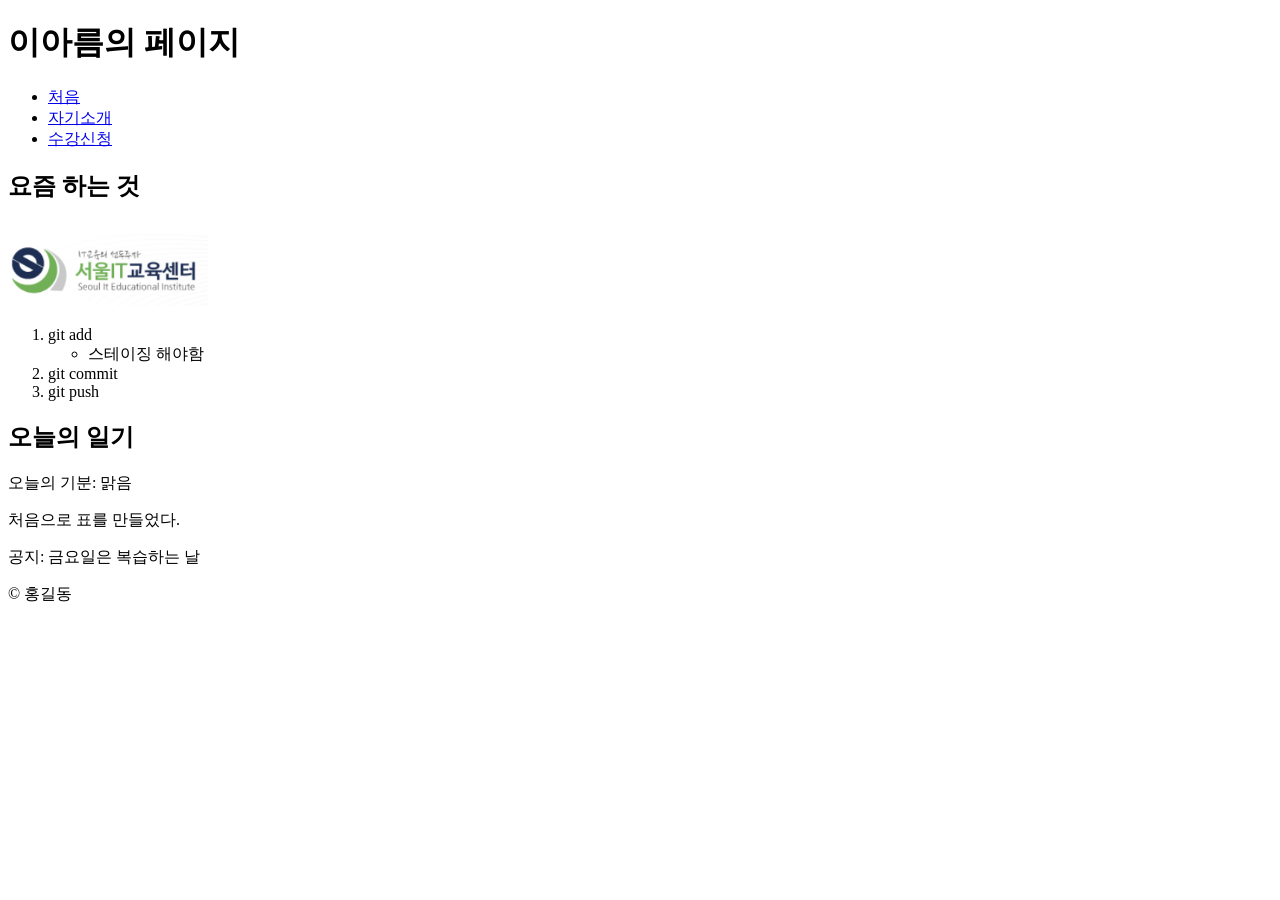
==== index.html @ 0a963c83 "사이트 뼈대 이해와 표 생성" ====
<!DOCTYPE html>
<html lang="ko">
<head>
  <meta charset="UTF-8">
  <meta name="viewport" content="width=device-width, initial-scale=1.0">
  <title>이아름의 페이지</title>
</head>
<body>
  <header>
    <h1>이아름의 페이지</h1>
    <nav>
      <ul>
        <li><a href="index.html">처음</a></li>
        <li><a href="about.html">자기소개</a></li>
        <li><a href="courses.html">수강신청</a></li>
      </ul>
    </nav>
  </header>
  <main>
    <section>
      <h2>요즘 하는 것</h2>
      <img src="/it.png" width="200"
           alt="IT 교육센터 상호마크">
      <ol>
        <li>git add</li>
            <ul>
              <li>스테이징 해야함</li>
            </ul>
        <li>git commit</li>
        <li>git push</li>
      </ol>

    </section>
    <article id="IT">
      
      <h2>오늘의 일기</h2>
      <div>오늘의 기분: 맑음</div>
      <p>처음으로 <span>표</span>를 만들었다.</p>
    </article>
    <section>

    </section>
    <aside>
      <p>공지: 금요일은 복습하는 날</p>
    </aside>
  </main>
  <footer>
    <p>&copy; 홍길동</p>
  </footer>
</body>
</html>
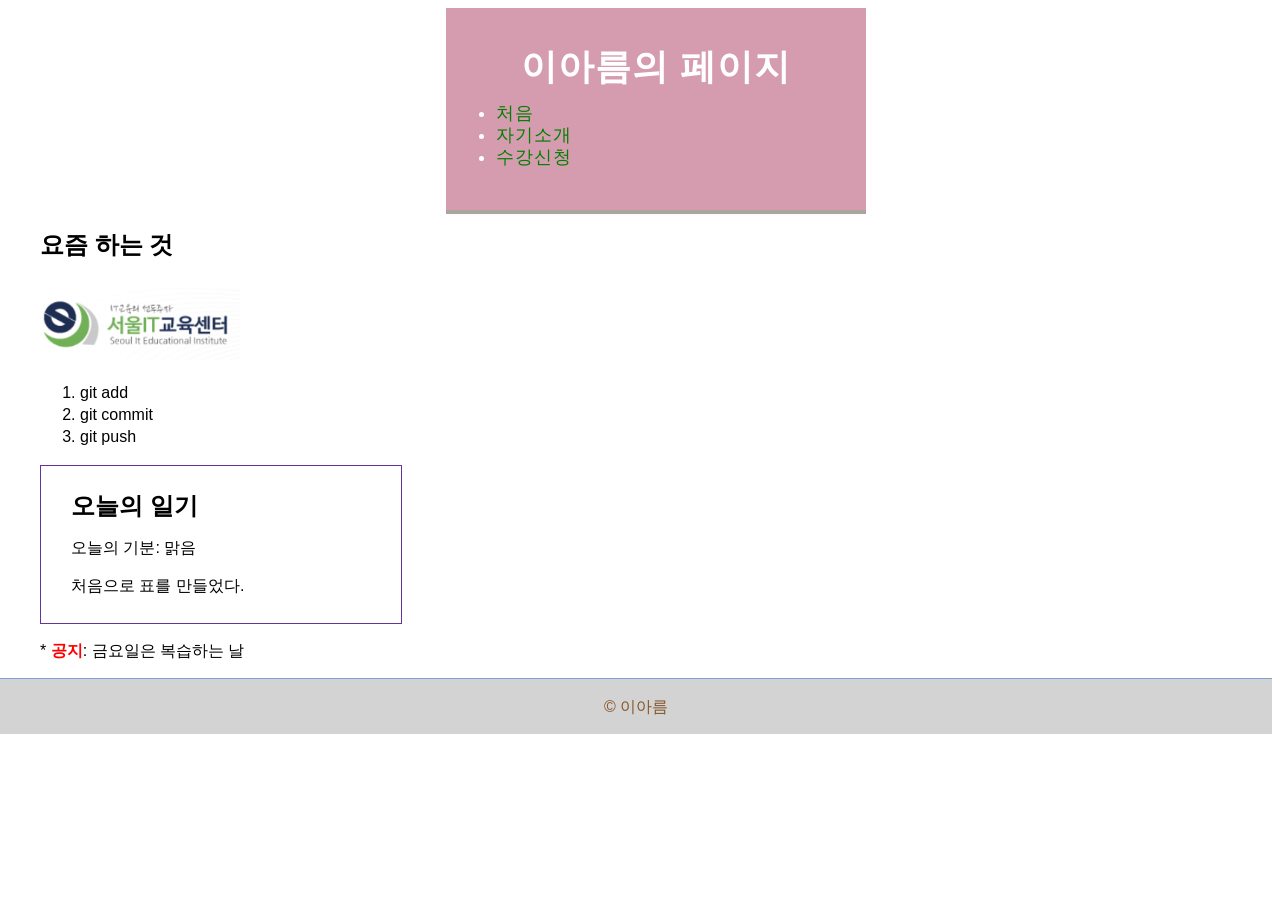
==== commit 5c631fe2: "CSS 링크, 선택자, 태그 쓰는 법" ====
--- a/index.html
+++ b/index.html
@@ -3,7 +3,8 @@
 <head>
   <meta charset="UTF-8">
   <meta name="viewport" content="width=device-width, initial-scale=1.0">
-  <title>이아름의 페이지</title>
+  <link rel="stylesheet", href="css/style.css">
+  <title>이아름의 자기소개</title>
 </head>
 <body>
   <header>
@@ -23,9 +24,6 @@
            alt="IT 교육센터 상호마크">
       <ol>
         <li>git add</li>
-            <ul>
-              <li>스테이징 해야함</li>
-            </ul>
         <li>git commit</li>
         <li>git push</li>
       </ol>
@@ -41,11 +39,11 @@
 
     </section>
     <aside>
-      <p>공지: 금요일은 복습하는 날</p>
+      <p>* <strong>공지</strong>: 금요일은 복습하는 날</p>
     </aside>
   </main>
   <footer>
-    <p>&copy; 홍길동</p>
+    <p>&copy; 이아름</p>
   </footer>
 </body>
 </html>
--- a/css/style.css
+++ b/css/style.css
@@ -0,0 +1,47 @@
+header{
+    background: rgba(192, 106, 135, 0.667);
+    color: white;
+    padding: 24px 10px;
+    font-size: 1.125rem;
+    letter-spacing: 0.05em;
+    border-bottom: 4px solid #aaa69e;
+    width: 400px;
+    margin: auto;}
+header h1 {text-align: center;}
+
+footer{
+    background: rgb(212, 211, 211);
+    color: rgb(134, 86, 43);
+    padding: 0.125px 1px;
+    font-size: 1rem;
+    text-align: center;
+    border-top: 1.25px solid #819fd6;
+    margin-left: -40px;}
+
+nav a {color: green;
+    text-decoration:none;
+    font-weight: 300;}
+nav a:hover {text-decoration: underline;}
+
+body{
+    font-family:Arial, Helvetica, sans-serif;
+    line-height: 2cap;
+    margin-left: 40px;}
+
+
+#IT {border: 1px solid rebeccapurple; padding: 10px 30px;
+    width: 300px;
+    }
+
+aside strong {color: red;}
+
+.my-self {border: 1px solid navy;
+        padding: 10px 5px; width: 350px;
+        margin-top: 20px;}
+
+.form {border: 1px solid navy;
+        padding: 20px; width: 500px;
+        margin-top: 20px;}
+
+.
+.table-space {padding: 20px 30px;}
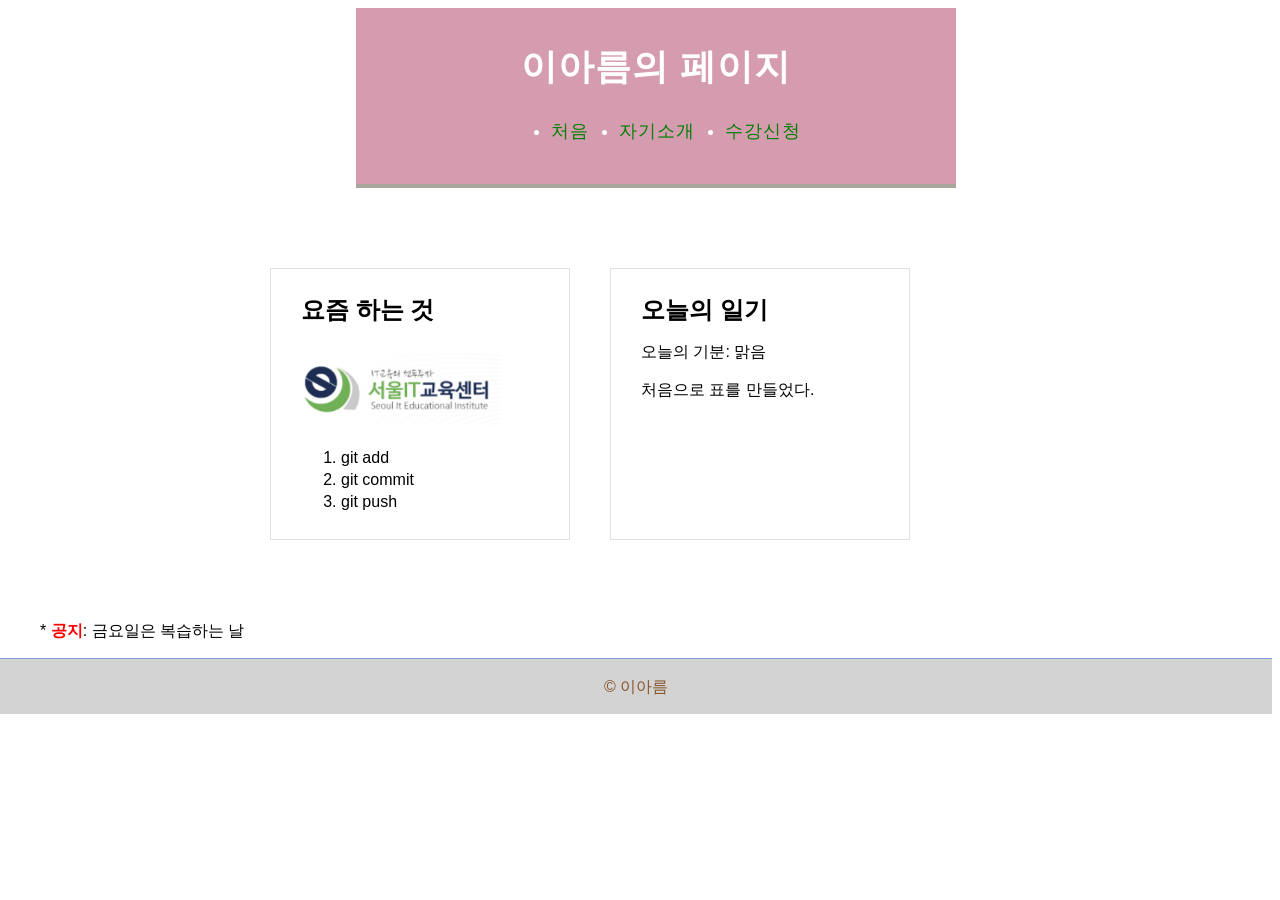
==== commit 0a70f79a: "상자모델 여백과 배치하는 속성들" ====
--- a/index.html
+++ b/index.html
@@ -4,8 +4,10 @@
   <meta charset="UTF-8">
   <meta name="viewport" content="width=device-width, initial-scale=1.0">
   <link rel="stylesheet", href="css/style.css">
+  <link rel="icon" href="images/favicon.png">
   <title>이아름의 자기소개</title>
 </head>
+
 <body>
   <header>
     <h1>이아름의 페이지</h1>
@@ -17,7 +19,9 @@
       </ul>
     </nav>
   </header>
-  <main>
+
+
+  <main class="day-list">
     <section>
       <h2>요즘 하는 것</h2>
       <img src="/it.png" width="200"
@@ -29,19 +33,20 @@
       </ol>
 
     </section>
-    <article id="IT">
-      
+    <article id="IT">      
       <h2>오늘의 일기</h2>
       <div>오늘의 기분: 맑음</div>
       <p>처음으로 <span>표</span>를 만들었다.</p>
     </article>
-    <section>
-
     </section>
+  </main>
+  
     <aside>
       <p>* <strong>공지</strong>: 금요일은 복습하는 날</p>
     </aside>
-  </main>
+
+
+
   <footer>
     <p>&copy; 이아름</p>
   </footer>
--- a/css/style.css
+++ b/css/style.css
@@ -1,12 +1,16 @@
+*,*::before,*::after {box-sizing: border-box;}
+
 header{
-    background: rgba(192, 106, 135, 0.667);
-    color: white;
-    padding: 24px 10px;
-    font-size: 1.125rem;
+    background: rgba(192, 106, 135, 0.667); color: white;
+    padding: 24px 10px; font-size: 1.125rem;
     letter-spacing: 0.05em;
     border-bottom: 4px solid #aaa69e;
-    width: 400px;
-    margin: auto;}
+    width: 600px;
+    margin: 0 auto;}
+
+ul {display: flex; justify-content:center; align-items: center; 
+    width: 300px; gap: 30px}
+
 header h1 {text-align: center;}
 
 footer{
@@ -18,30 +22,35 @@
     border-top: 1.25px solid #819fd6;
     margin-left: -40px;}
 
-nav a {color: green;
-    text-decoration:none;
-    font-weight: 300;}
+nav {display:flex; justify-content: center; gap:wrap;}
+nav a {color: green; text-decoration:none; font-weight: 300;}
+
 nav a:hover {text-decoration: underline;}
 
-body{
-    font-family:Arial, Helvetica, sans-serif;
+
+body{font-family:Arial, Helvetica, sans-serif;
     line-height: 2cap;
     margin-left: 40px;}
 
-
-#IT {border: 1px solid rebeccapurple; padding: 10px 30px;
-    width: 300px;
-    }
-
 aside strong {color: red;}
 
-.my-self {border: 1px solid navy;
-        padding: 10px 5px; width: 350px;
-        margin-top: 20px;}
+.my-self {border: 1px solid rgb(240, 212, 185); border-radius: 10px;
+        padding: 10px 5px; width: 350px; margin-top: 20px;
+        }
 
-.form {border: 1px solid navy;
-        padding: 20px; width: 500px;
-        margin-top: 20px;}
+.form {border: 1px solid rgb(224, 220, 179); border-radius: 10px;
+        padding: 20px; width: 500px; box-shadow: #e2e1df;
+        margin: 20px;}
 
-.
-.table-space {padding: 20px 30px;}+.table-space {padding: 20px 30px;}
+
+.day-list {margin: 50px; padding: 10px;
+           background-color: white; 
+           display: flex; justify-content: center;}
+      
+section, #IT {border: 1px solid #e2e1df; padding: 10px 30px;
+    width: 300px; margin: 20px;}
+
+.my-self a{display: flex; align-items: flex-end; text-align: end;}
+.page-form{display: flex; justify-content: center; align-items: center; width: 0 auto;}
+main {width: 1000px;}
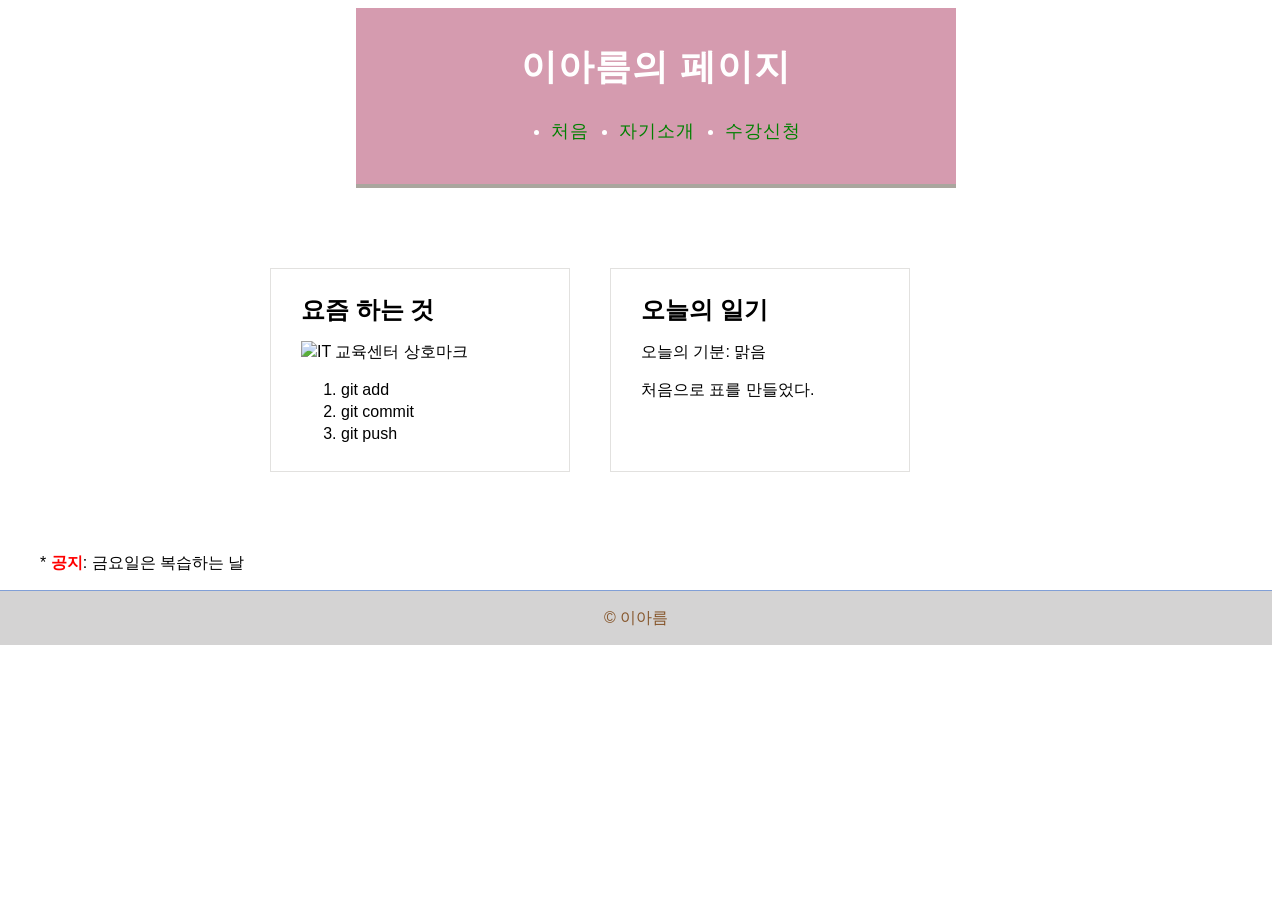
==== commit faccb5bb: "경로 정리" ====
--- a/index.html
+++ b/index.html
@@ -24,7 +24,7 @@
   <main class="day-list">
     <section>
       <h2>요즘 하는 것</h2>
-      <img src="/it.png" width="200"
+      <img src="my-site/it.png" width="200"
            alt="IT 교육센터 상호마크">
       <ol>
         <li>git add</li>
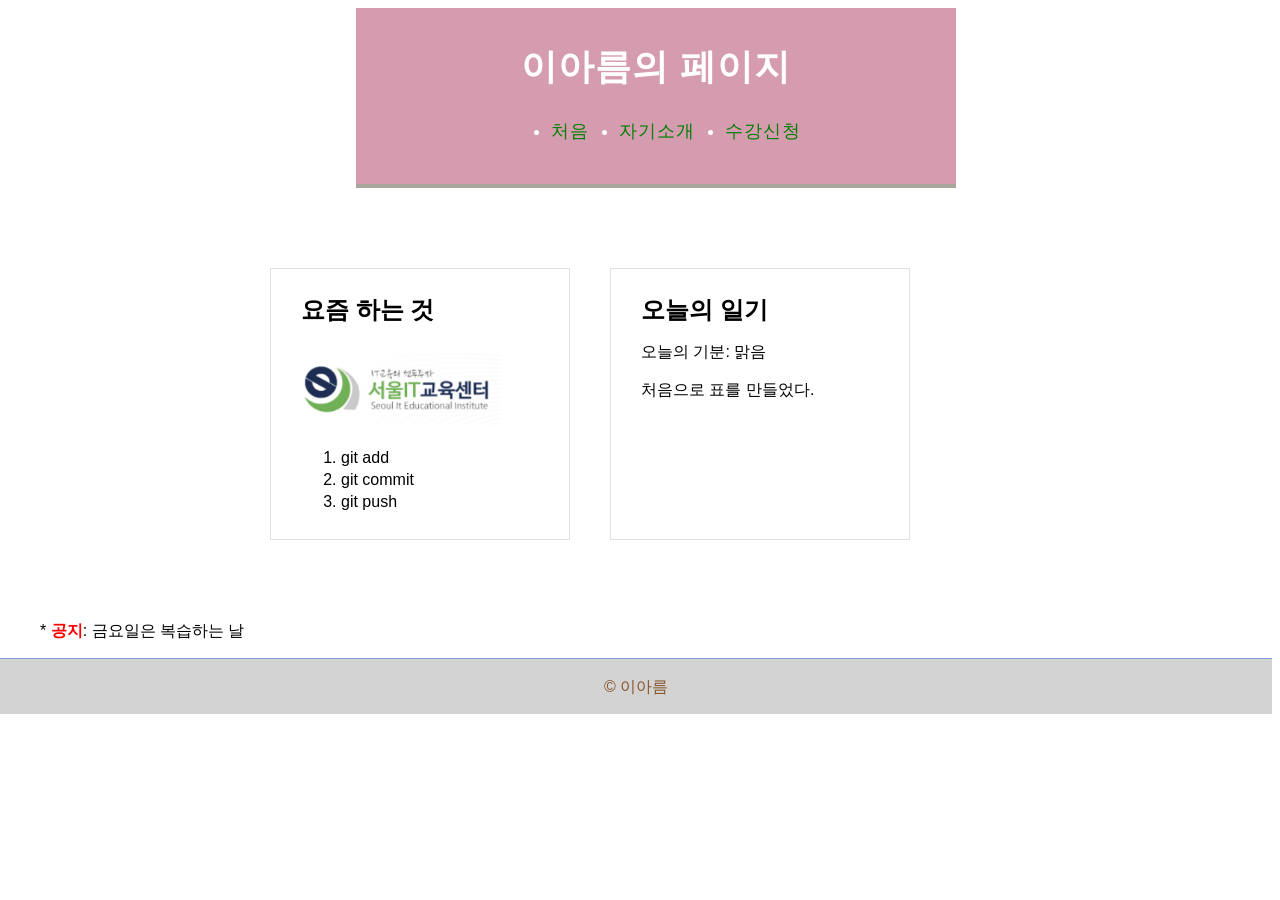
==== commit 247d582d: "경로 정리" ====
--- a/index.html
+++ b/index.html
@@ -24,7 +24,7 @@
   <main class="day-list">
     <section>
       <h2>요즘 하는 것</h2>
-      <img src="my-site/it.png" width="200"
+      <img src="it.png" width="200"
            alt="IT 교육센터 상호마크">
       <ol>
         <li>git add</li>
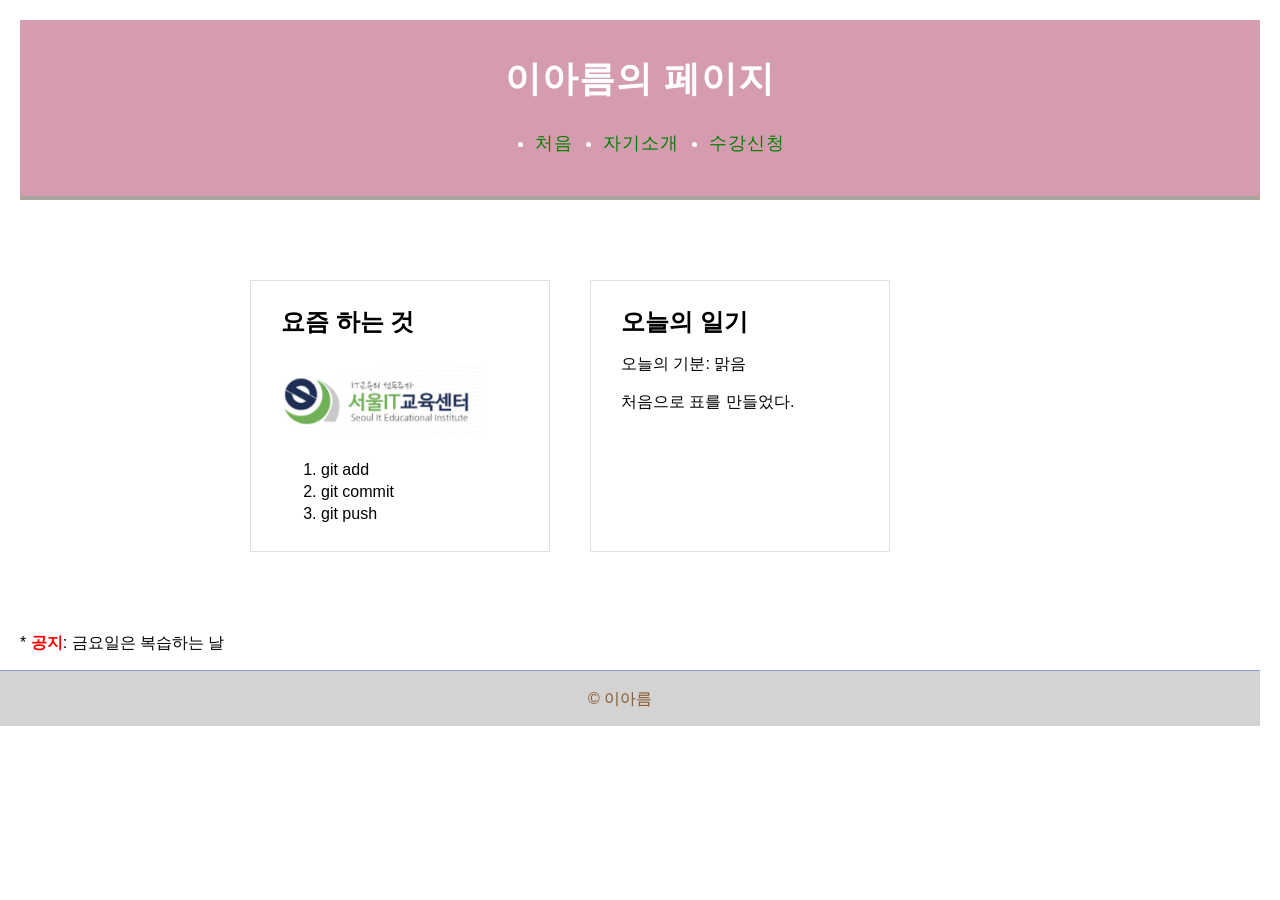
==== commit b7306a2d: "github page와 마무리" ====
--- a/index.html
+++ b/index.html
@@ -3,7 +3,7 @@
 <head>
   <meta charset="UTF-8">
   <meta name="viewport" content="width=device-width, initial-scale=1.0">
-  <link rel="stylesheet", href="css/style.css">
+  <link rel="stylesheet" href="css/style.css">
   <link rel="icon" href="images/favicon.png">
   <title>이아름의 자기소개</title>
 </head>
@@ -38,7 +38,6 @@
       <div>오늘의 기분: 맑음</div>
       <p>처음으로 <span>표</span>를 만들었다.</p>
     </article>
-    </section>
   </main>
   
     <aside>
--- a/css/style.css
+++ b/css/style.css
@@ -5,7 +5,7 @@
     padding: 24px 10px; font-size: 1.125rem;
     letter-spacing: 0.05em;
     border-bottom: 4px solid #aaa69e;
-    width: 600px;
+    max-width: 100%;
     margin: 0 auto;}
 
 ul {display: flex; justify-content:center; align-items: center; 
@@ -22,7 +22,7 @@
     border-top: 1.25px solid #819fd6;
     margin-left: -40px;}
 
-nav {display:flex; justify-content: center; gap:wrap;}
+nav {display:flex; justify-content: center;}
 nav a {color: green; text-decoration:none; font-weight: 300;}
 
 nav a:hover {text-decoration: underline;}
@@ -30,27 +30,44 @@
 
 body{font-family:Arial, Helvetica, sans-serif;
     line-height: 2cap;
-    margin-left: 40px;}
+    margin: 20px 20px;}
 
 aside strong {color: red;}
 
-.my-self {border: 1px solid rgb(240, 212, 185); border-radius: 10px;
-        padding: 10px 5px; width: 350px; margin-top: 20px;
-        }
+.my-self {padding: 10px 5px; width: auto; margin-top: 20px;
+          display: flex; justify-content: center; align-items: center;
+          padding: 0; flex-wrap: wrap;}
 
 .form {border: 1px solid rgb(224, 220, 179); border-radius: 10px;
-        padding: 20px; width: 500px; box-shadow: #e2e1df;
-        margin: 20px;}
+        padding: 20px; width: 500px; margin: 20px;}
 
-.table-space {padding: 20px 30px;}
+.table-space {padding: 20px 30px; overflow-x: auto;}
 
 .day-list {margin: 50px; padding: 10px;
-           background-color: white; 
-           display: flex; justify-content: center;}
+           background-color: white; max-width: 100%;
+           display: flex; justify-content: center; flex-wrap:wrap ;}
       
 section, #IT {border: 1px solid #e2e1df; padding: 10px 30px;
     width: 300px; margin: 20px;}
 
 .my-self a{display: flex; align-items: flex-end; text-align: end;}
-.page-form{display: flex; justify-content: center; align-items: center; width: 0 auto;}
-main {width: 1000px;}+.page-form{display: flex; justify-content: center; align-items: center; width: auto;}
+main {width: 1000px;}
+
+@media (max-width:599px){
+    header {
+        flex-direction: column;
+        align-items: flex-start;
+        gap: 8px;
+        padding: 16px;
+        justify-content: center;
+    }
+    nav ul{ flex-wrap: wrap;}
+}
+
+.about-card{background-color: #fcfaf8;
+            border:1px solid #aaa69e; padding: 16px 20px;
+            border-radius: 8px; box-shadow: 0 2px 6px rgba(192, 106, 135, 0.667);
+            flex: 1 1 200px;margin: 10px; flex-wrap: wrap;
+            justify-content: center; }
+.about-name{font-weight: 600;}
